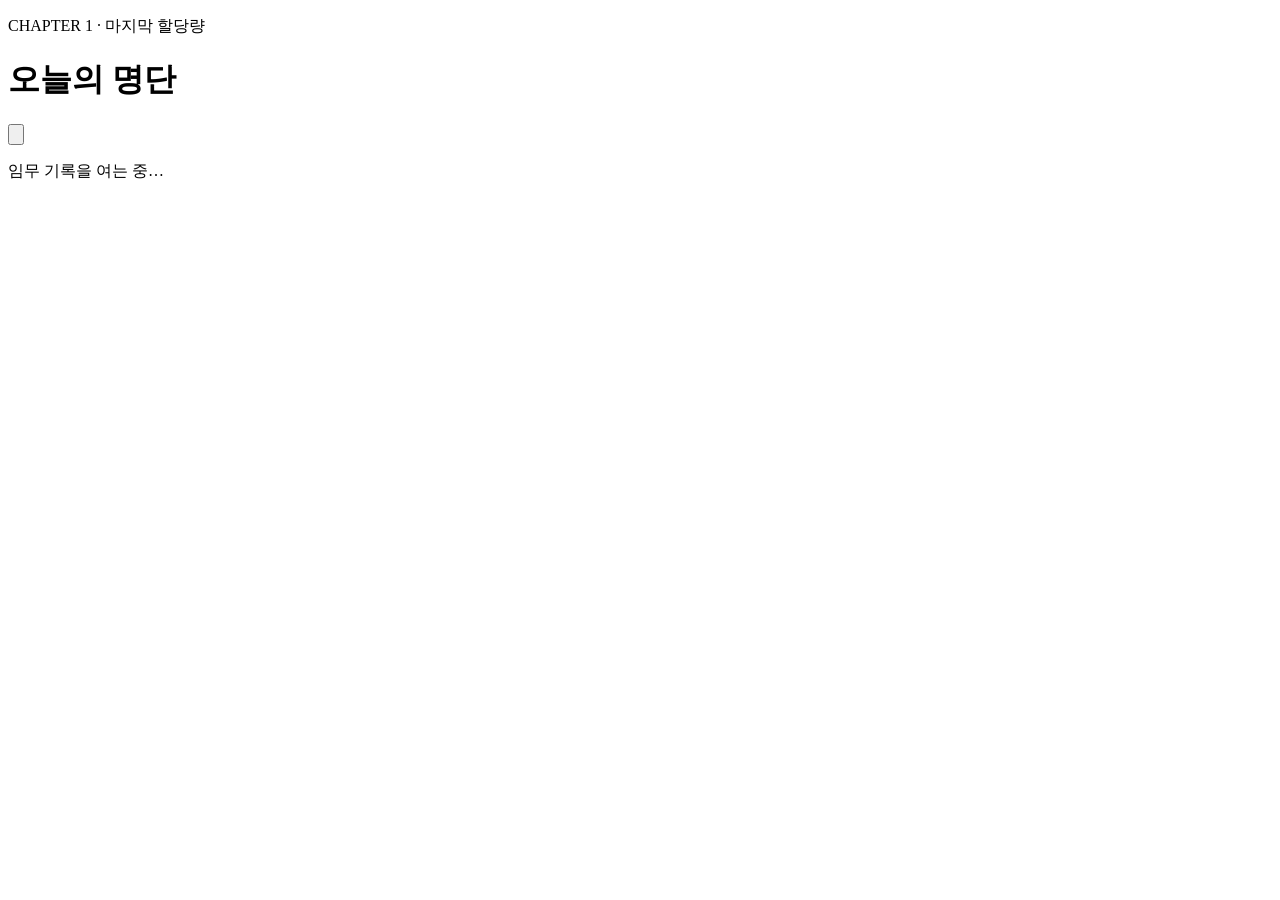
==== templates/index.html @ 914fd285 "feat: 이윤제 대화·탐색 프로토타입 추가" ====
<!doctype html>
<html lang="ko">
<head>
  <meta charset="utf-8">
  <meta name="viewport" content="width=device-width, initial-scale=1, viewport-fit=cover">
  <meta name="theme-color" content="#0f1217">
  <meta name="description" content="낫 TODAY — 수습 수확자가 되어 대화와 단서로 자신의 판단을 마주하는 이야기.">
  <title>낫 TODAY · 마지막 할당량</title>
  <link rel="icon" href="data:image/svg+xml,%3Csvg xmlns='http://www.w3.org/2000/svg' viewBox='0 0 64 64'%3E%3Crect width='64' height='64' rx='16' fill='%230f1217'/%3E%3Cpath d='M15 22 Q33 5 53 24 Q35 17 21 30 M28 23 L42 57' fill='none' stroke='%23c6a257' stroke-width='4'/%3E%3C/svg%3E">
  <link rel="stylesheet" href="/assets/css/style.css">
  <script src="/assets/js/app.js" defer></script>
</head>
<body>
  <div class="app-shell">
    <header class="chapter-header">
      <div><p class="eyebrow">CHAPTER 1 · 마지막 할당량</p><h1 id="screen-title">오늘의 명단</h1></div>
      <button class="icon-button" id="menu-button" aria-label="임무 메뉴" title="임무 메뉴"><svg viewBox="0 0 24 24" aria-hidden="true"><path d="M5 7h14M5 12h14M5 17h14"/></svg></button>
    </header>
    <main id="screen" aria-labelledby="screen-title"><div class="boot"><span class="loading-mark"></span><p>임무 기록을 여는 중…</p></div></main>
    <div id="status" role="status" aria-live="polite"></div>
  </div>
  <dialog id="detail-dialog" aria-labelledby="dialog-title"><div id="dialog-body"></div></dialog>
  <noscript>이 시연을 이용하려면 브라우저의 JavaScript를 켜주세요.</noscript>
</body>
</html>
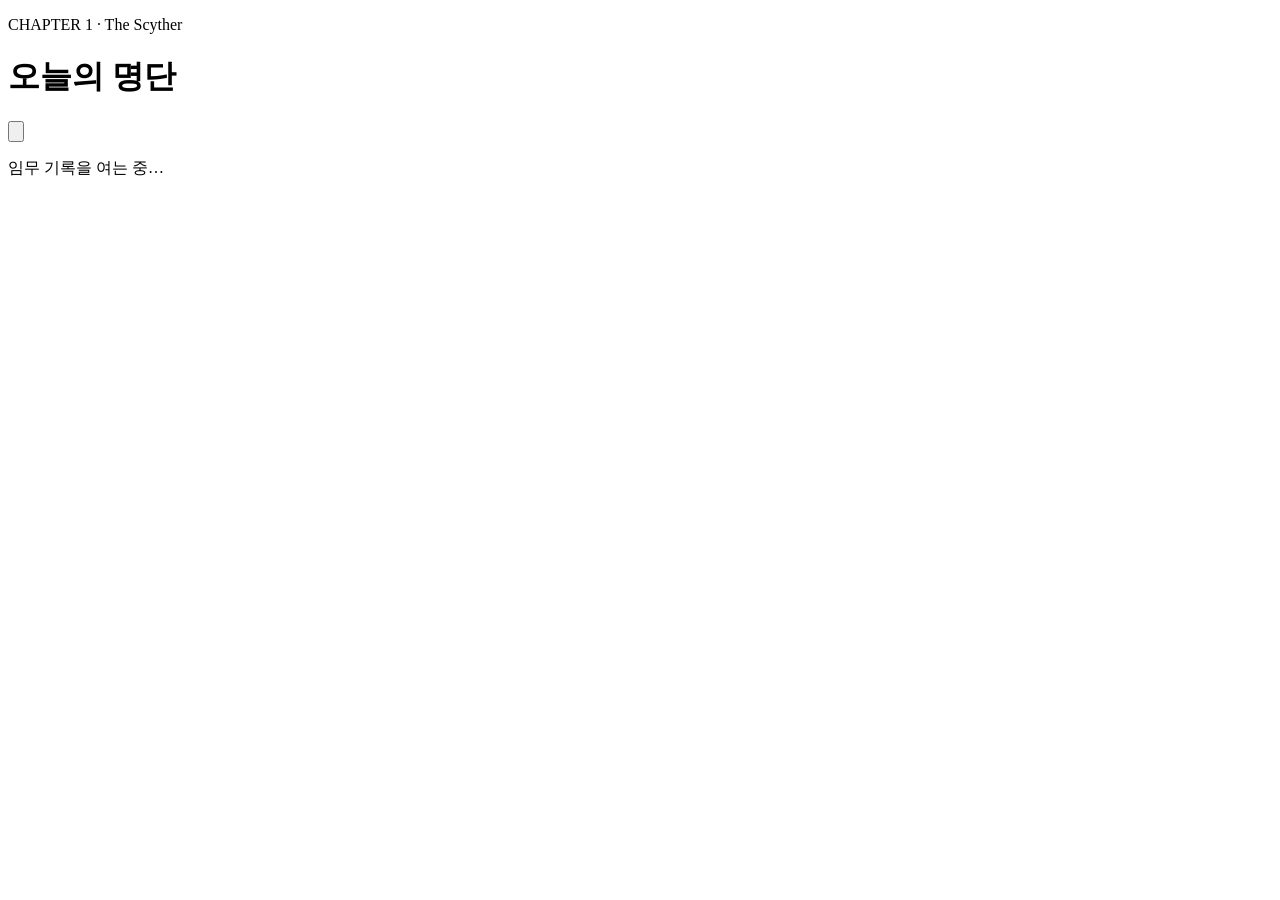
==== commit 42e1e53e: "style: refine dossier record screen" ====
--- a/templates/index.html
+++ b/templates/index.html
@@ -5,20 +5,24 @@
   <meta name="viewport" content="width=device-width, initial-scale=1, viewport-fit=cover">
   <meta name="theme-color" content="#0f1217">
   <meta name="description" content="낫 TODAY — 수습 수확자가 되어 대화와 단서로 자신의 판단을 마주하는 이야기.">
-  <title>낫 TODAY · 마지막 할당량</title>
+  <title>낫 TODAY · The Scyther</title>
   <link rel="icon" href="data:image/svg+xml,%3Csvg xmlns='http://www.w3.org/2000/svg' viewBox='0 0 64 64'%3E%3Crect width='64' height='64' rx='16' fill='%230f1217'/%3E%3Cpath d='M15 22 Q33 5 53 24 Q35 17 21 30 M28 23 L42 57' fill='none' stroke='%23c6a257' stroke-width='4'/%3E%3C/svg%3E">
-  <link rel="stylesheet" href="/assets/css/style.css">
-  <script src="/assets/js/app.js" defer></script>
+  <link rel="stylesheet" href="/assets/css/style.css?v=signature-galmuri-1">
+  <script src="/assets/js/app.js?v=signature-galmuri-1" defer></script>
 </head>
 <body>
   <div class="app-shell">
     <header class="chapter-header">
-      <div><p class="eyebrow">CHAPTER 1 · 마지막 할당량</p><h1 id="screen-title">오늘의 명단</h1></div>
-      <button class="icon-button" id="menu-button" aria-label="임무 메뉴" title="임무 메뉴"><svg viewBox="0 0 24 24" aria-hidden="true"><path d="M5 7h14M5 12h14M5 17h14"/></svg></button>
+      <div><p class="eyebrow">CHAPTER 1 · The Scyther</p><h1 id="screen-title">오늘의 명단</h1></div>
+      <div class="header-actions">
+        <button class="icon-button bgm-toggle" id="bgm-toggle" data-bgm-toggle aria-label="준비 단계 배경음 켜기" aria-pressed="false" title="배경음 켜기" hidden><span aria-hidden="true">♪</span></button>
+        <button class="icon-button" id="menu-button" aria-label="임무 메뉴" title="임무 메뉴"><svg viewBox="0 0 24 24" aria-hidden="true"><path d="M5 7h14M5 12h14M5 17h14"/></svg></button>
+      </div>
     </header>
     <main id="screen" aria-labelledby="screen-title"><div class="boot"><span class="loading-mark"></span><p>임무 기록을 여는 중…</p></div></main>
     <div id="status" role="status" aria-live="polite"></div>
   </div>
+  <audio id="prep-bgm" src="/assets/media/prep-bgm.mp3" preload="auto" loop></audio>
   <dialog id="detail-dialog" aria-labelledby="dialog-title"><div id="dialog-body"></div></dialog>
   <noscript>이 시연을 이용하려면 브라우저의 JavaScript를 켜주세요.</noscript>
 </body>
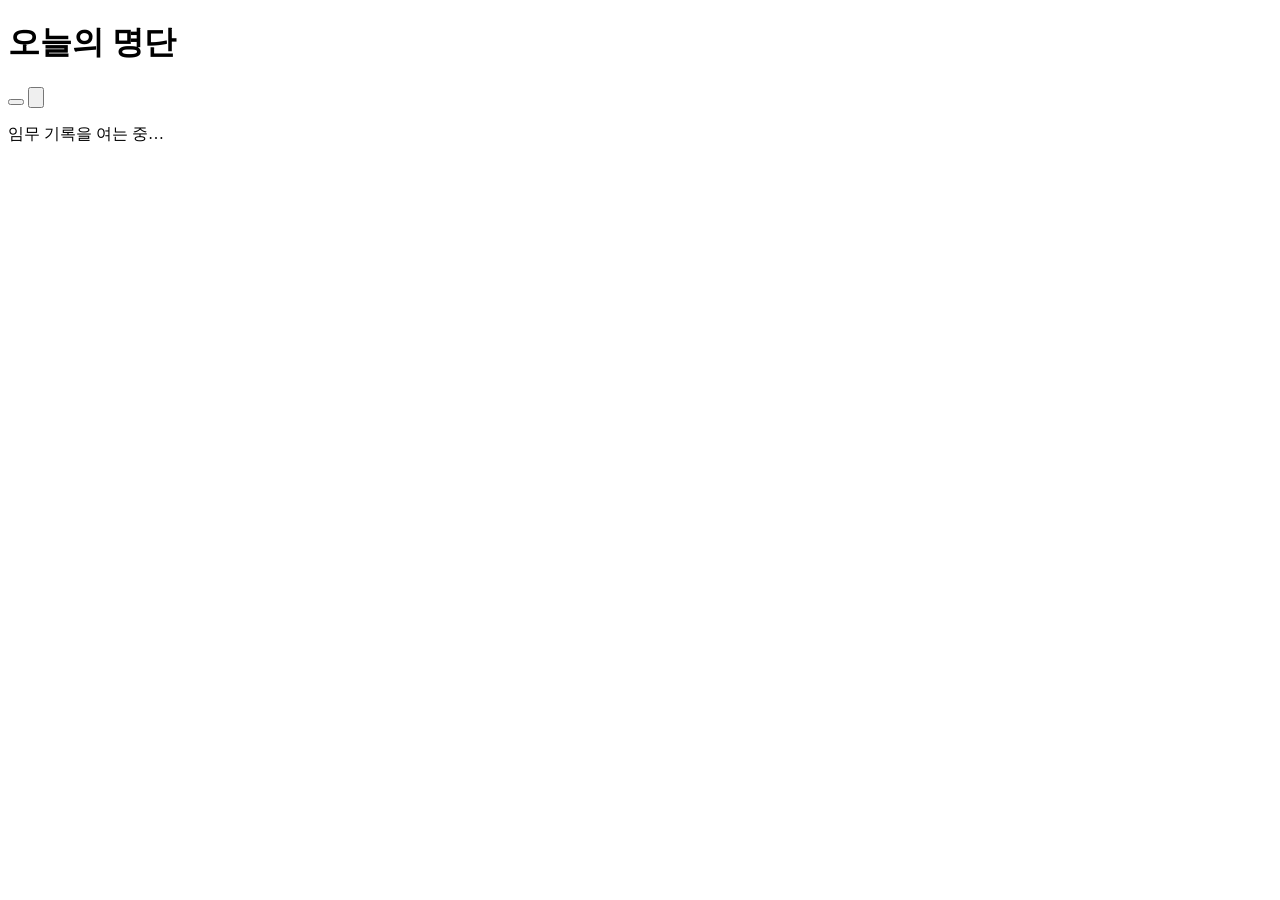
==== commit 54bdcbfc: "feat: 자유대화와 전체 스토리 및 엔딩 게임 연결" ====
--- a/templates/index.html
+++ b/templates/index.html
@@ -5,24 +5,28 @@
   <meta name="viewport" content="width=device-width, initial-scale=1, viewport-fit=cover">
   <meta name="theme-color" content="#0f1217">
   <meta name="description" content="낫 TODAY — 수습 수확자가 되어 대화와 단서로 자신의 판단을 마주하는 이야기.">
-  <title>낫 TODAY · The Scyther</title>
+  <title>낫 TODAY · 마지막 할당량</title>
   <link rel="icon" href="data:image/svg+xml,%3Csvg xmlns='http://www.w3.org/2000/svg' viewBox='0 0 64 64'%3E%3Crect width='64' height='64' rx='16' fill='%230f1217'/%3E%3Cpath d='M15 22 Q33 5 53 24 Q35 17 21 30 M28 23 L42 57' fill='none' stroke='%23c6a257' stroke-width='4'/%3E%3C/svg%3E">
-  <link rel="stylesheet" href="/assets/css/style.css?v=signature-galmuri-1">
-  <script src="/assets/js/app.js?v=signature-galmuri-1" defer></script>
+  <link rel="stylesheet" href="/assets/css/fonts.css">
+  <link rel="stylesheet" href="/assets/css/style.css?v=scene-completion-1">
+  <script src="/assets/js/audio.js?v=scene-review-2" defer></script>
+  <script src="/assets/js/rules.js?v=rules-list-2" defer></script>
+  <script src="/assets/js/endings.js?v=fulvus-no-journal-1" defer></script>
+  <script src="/assets/js/app.js?v=render-release-1" defer></script>
 </head>
 <body>
   <div class="app-shell">
     <header class="chapter-header">
-      <div><p class="eyebrow">CHAPTER 1 · The Scyther</p><h1 id="screen-title">오늘의 명단</h1></div>
+      <div class="header-title"><button class="icon-button" id="back-button" type="button" aria-label="이전 장면 보기" title="이전 장면 보기" hidden><svg viewBox="0 0 24 24" aria-hidden="true"><path d="M19 12H5m6-6-6 6 6 6"/></svg></button><h1 id="screen-title">오늘의 명단</h1></div>
       <div class="header-actions">
-        <button class="icon-button bgm-toggle" id="bgm-toggle" data-bgm-toggle aria-label="준비 단계 배경음 켜기" aria-pressed="false" title="배경음 켜기" hidden><span aria-hidden="true">♪</span></button>
+        <button class="icon-button" type="button" data-sound-toggle data-sound-icon aria-label="소리 켜기" title="소리 켜기" aria-pressed="false"></button>
         <button class="icon-button" id="menu-button" aria-label="임무 메뉴" title="임무 메뉴"><svg viewBox="0 0 24 24" aria-hidden="true"><path d="M5 7h14M5 12h14M5 17h14"/></svg></button>
       </div>
     </header>
     <main id="screen" aria-labelledby="screen-title"><div class="boot"><span class="loading-mark"></span><p>임무 기록을 여는 중…</p></div></main>
     <div id="status" role="status" aria-live="polite"></div>
+    <div id="clue-notice" class="clue-notice" role="status" aria-live="polite" aria-atomic="true" popover="manual" hidden></div>
   </div>
-  <audio id="prep-bgm" src="/assets/media/prep-bgm.mp3" preload="auto" loop></audio>
   <dialog id="detail-dialog" aria-labelledby="dialog-title"><div id="dialog-body"></div></dialog>
   <noscript>이 시연을 이용하려면 브라우저의 JavaScript를 켜주세요.</noscript>
 </body>
